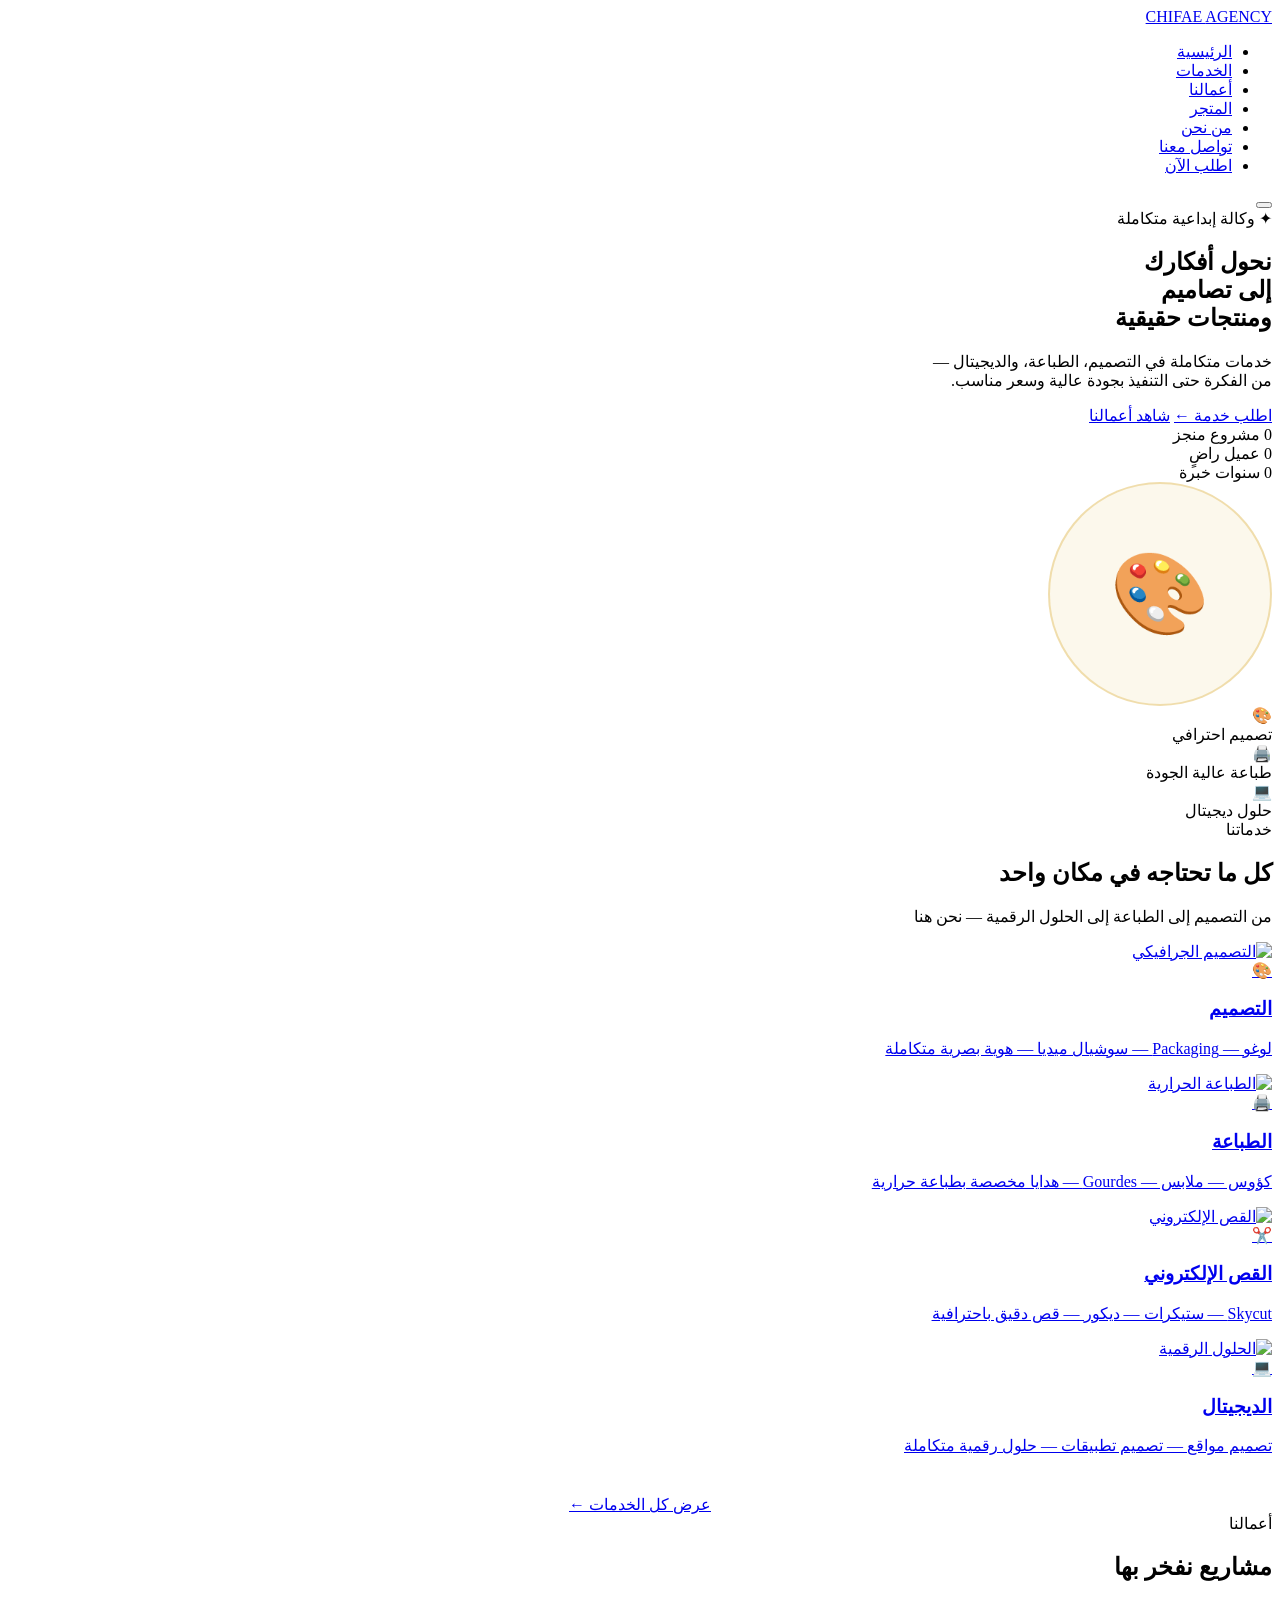
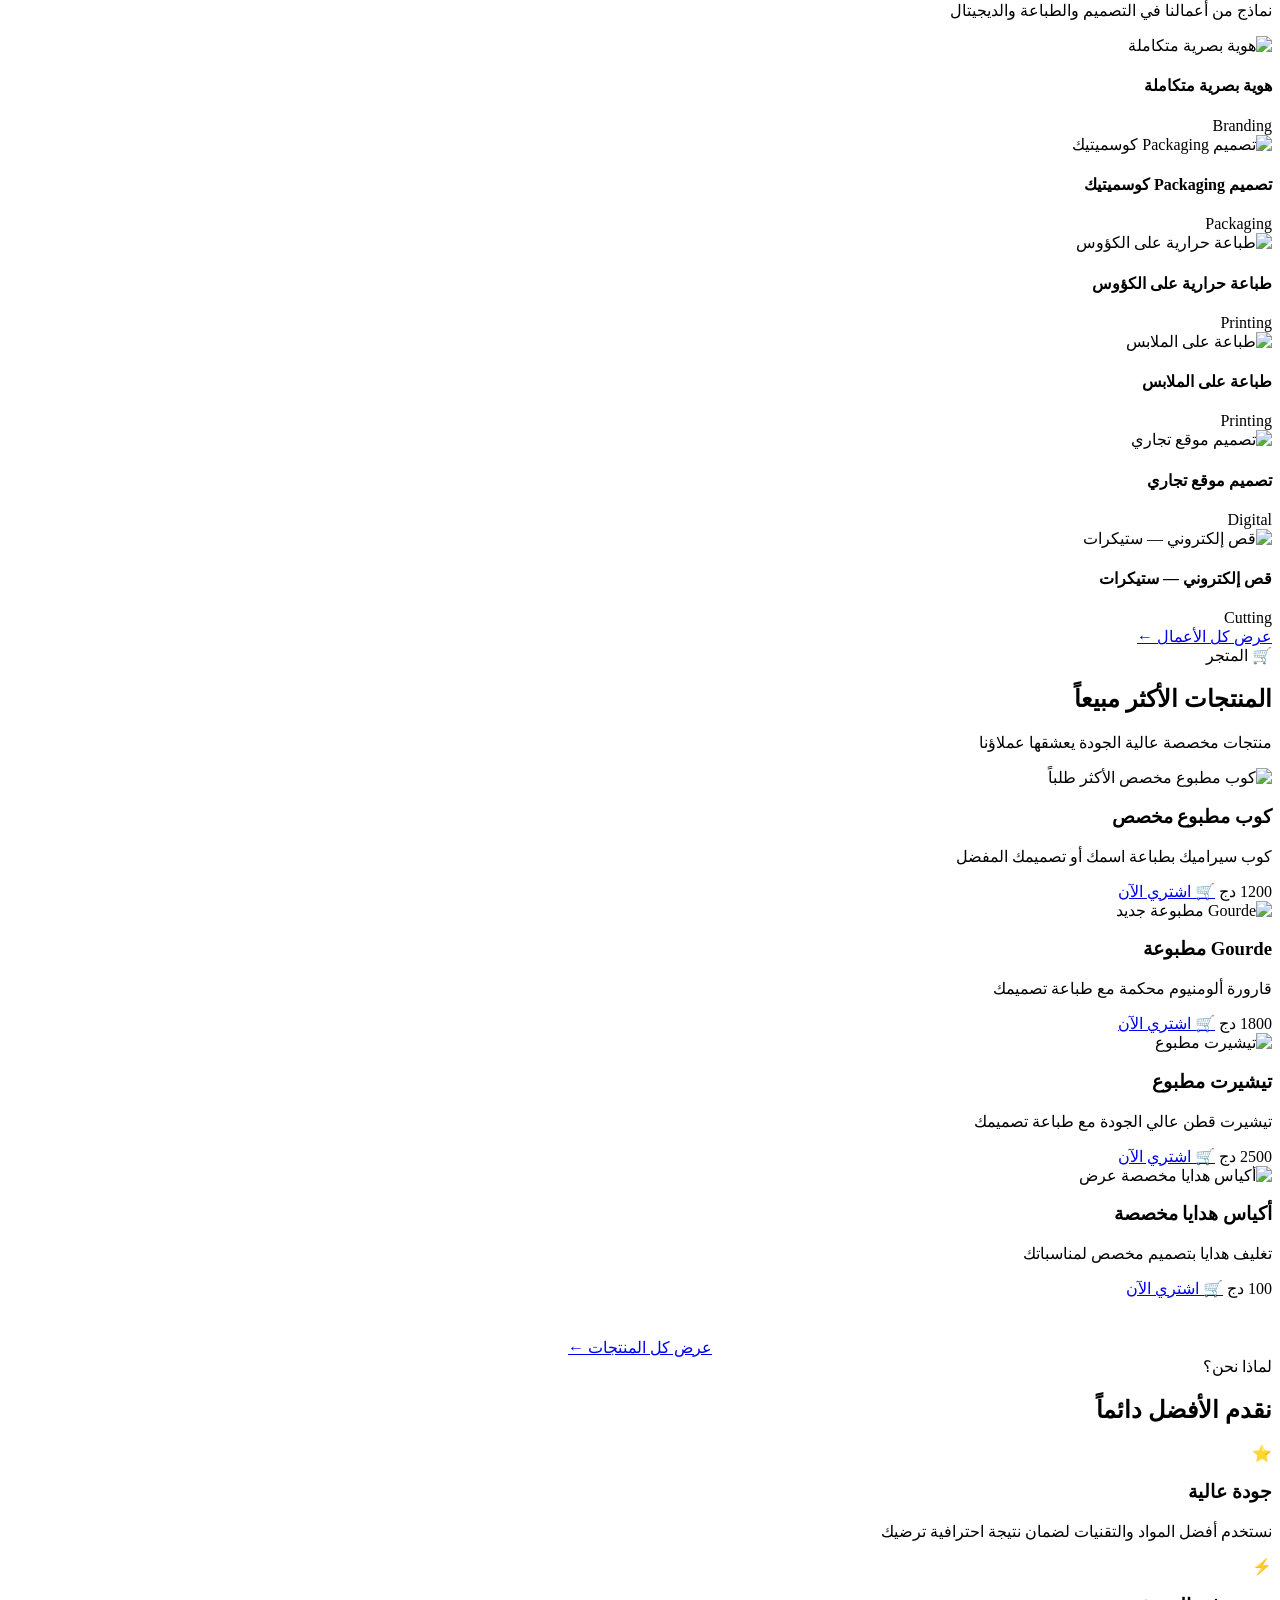
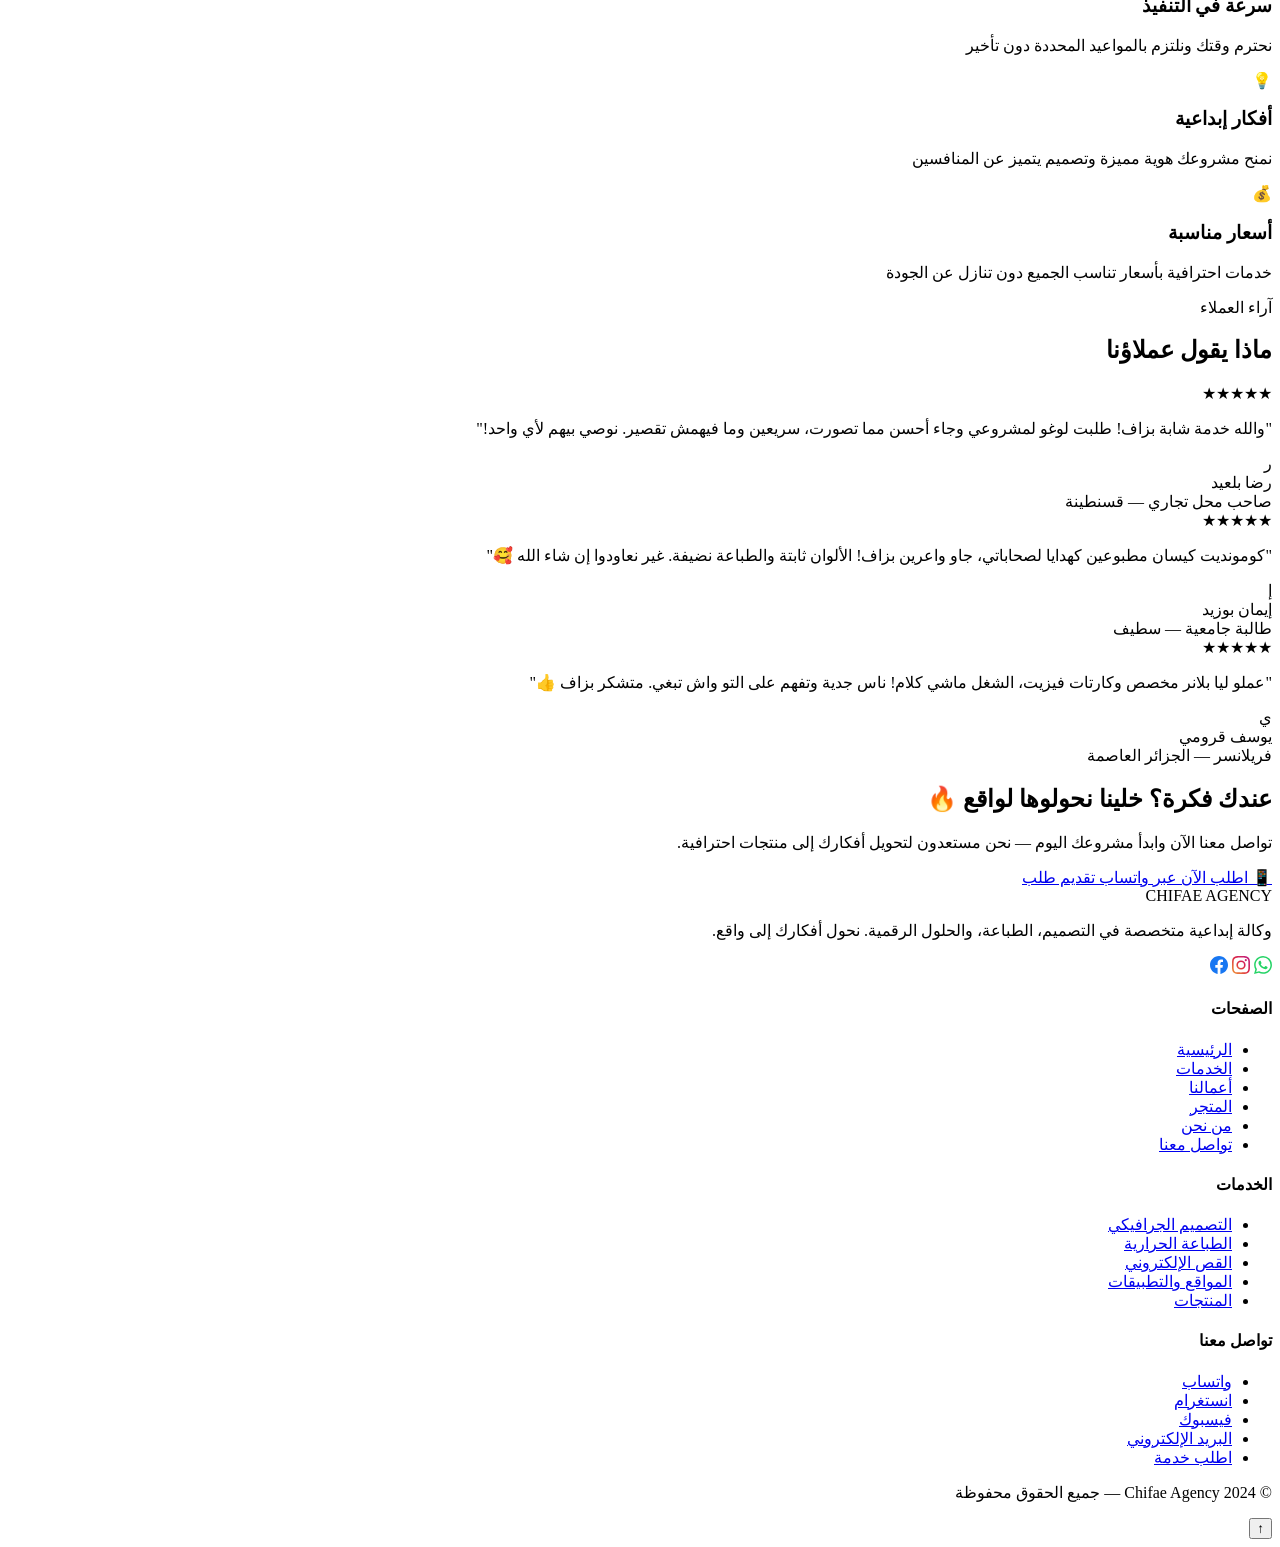
==== index.html @ d353c0dd "Add files via upload" ====
﻿<!DOCTYPE html>
<html lang="ar" dir="rtl">
<head>
  <meta charset="UTF-8" />
  <meta name="viewport" content="width=device-width, initial-scale=1.0" />
  <title>Chifae Agency — تصميم، طباعة، ديجيتال</title>
  <meta name="description" content="خدمات متكاملة في التصميم، الطباعة، والديجيتال — من الفكرة حتى التنفيذ." />
  <link rel="preconnect" href="https://fonts.googleapis.com" />
  <link rel="preconnect" href="https://fonts.gstatic.com" crossorigin />
  <link href="https://fonts.googleapis.com/css2?family=IBM+Plex+Sans+Arabic:wght@400;500;600;700&display=swap" rel="stylesheet" />
  <link rel="stylesheet" href="css/style.css" />
</head>
<body>

  <!-- ===== NAVBAR ===== -->
  <nav class="navbar">
    <div class="container nav-inner">
      <a href="index.html" class="nav-logo">
        <img src="images/logo.png" alt="Chifae Agency Logo" onerror="this.style.display='none'" />
        <span class="nav-logo-text">CHIFAE <span>AGENCY</span></span>
      </a>
      <ul class="nav-links">
        <li><a href="index.html" class="active">الرئيسية</a></li>
        <li><a href="services.html">الخدمات</a></li>
        <li><a href="portfolio.html">أعمالنا</a></li>
        <li><a href="shop.html">المتجر</a></li>
        <li><a href="about.html">من نحن</a></li>
        <li><a href="contact.html">تواصل معنا</a></li>
        <li><a href="order.html" class="nav-cta">اطلب الآن</a></li>
      </ul>
      <button class="nav-toggle" aria-label="القائمة">
        <span></span><span></span><span></span>
      </button>
    </div>
  </nav>

  <!-- ===== HERO ===== -->
  <section class="hero">
    <div class="hero-bg"></div>
    <div class="hero-grid"></div>
    <div class="container">
      <div class="hero-content">

        <div class="hero-text">
          <div class="tag">✦ وكالة إبداعية متكاملة</div>
          <h1 class="hero-title">
            نحول <span>أفكارك</span><br />
            إلى تصاميم<br />
            ومنتجات حقيقية
          </h1>
          <p class="hero-desc">
            خدمات متكاملة في التصميم، الطباعة، والديجيتال —<br />
            من الفكرة حتى التنفيذ بجودة عالية وسعر مناسب.
          </p>
          <div class="hero-buttons">
            <a href="order.html" class="btn btn-primary btn-lg">اطلب خدمة ←</a>
            <a href="portfolio.html" class="btn btn-outline btn-lg">شاهد أعمالنا</a>
          </div>
          <div class="hero-stats">
            <div class="stat-item">
              <span class="stat-number" data-count="150" data-suffix="+">0</span>
              <span class="stat-label">مشروع منجز</span>
            </div>
            <div class="stat-item">
              <span class="stat-number" data-count="80" data-suffix="+">0</span>
              <span class="stat-label">عميل راضٍ</span>
            </div>
            <div class="stat-item">
              <span class="stat-number" data-count="3" data-suffix="+">0</span>
              <span class="stat-label">سنوات خبرة</span>
            </div>
          </div>
        </div>

        <div class="hero-visual">
          <div class="hero-logo-wrap">
            <div class="hero-logo-glow"></div>
            <div class="hero-logo-ring"></div>
            <img src="images/logo.png" alt="Chifae Agency" class="hero-logo-img"
                 onerror="this.outerHTML='<div class=\'hero-logo-placeholder\' style=\'width:220px;height:220px;background:rgba(212,160,23,0.08);border:2px solid rgba(212,160,23,0.3);border-radius:50%;display:flex;align-items:center;justify-content:center;font-size:5rem;\'>🎨</div>'" />
          </div>
          <div class="hero-floating-cards">
            <div class="float-card">
              <div class="float-card-icon">🎨</div>
              <span>تصميم احترافي</span>
            </div>
            <div class="float-card">
              <div class="float-card-icon">🖨️</div>
              <span>طباعة عالية الجودة</span>
            </div>
            <div class="float-card">
              <div class="float-card-icon">💻</div>
              <span>حلول ديجيتال</span>
            </div>
          </div>
        </div>

      </div>
    </div>
  </section>

  <!-- ===== SERVICES PREVIEW ===== -->
  <section class="services-preview">
    <div class="container">
      <div class="section-header">
        <div class="tag">خدماتنا</div>
        <h2 class="section-title">كل ما تحتاجه في <span>مكان واحد</span></h2>
        <div class="gold-line"></div>
        <p class="section-subtitle">من التصميم إلى الطباعة إلى الحلول الرقمية — نحن هنا</p>
      </div>
      <div class="services-grid">
        <a href="services.html#design" class="service-card fade-up">
          <div class="service-card-img">
            <img src="images/services/design-05.jpg" alt="التصميم الجرافيكي" />
          </div>
          <div class="service-card-body">
            <div class="service-icon">🎨</div>
            <h3>التصميم</h3>
            <p>لوغو — Packaging — سوشيال ميديا — هوية بصرية متكاملة</p>
          </div>
        </a>
        <a href="services.html#print" class="service-card fade-up fade-up-delay-1">
          <div class="service-card-img">
            <img src="images/services/print-01.jpg" alt="الطباعة الحرارية" />
          </div>
          <div class="service-card-body">
            <div class="service-icon">🖨️</div>
            <h3>الطباعة</h3>
            <p>كؤوس — ملابس — Gourdes — هدايا مخصصة بطباعة حرارية</p>
          </div>
        </a>
        <a href="services.html#cut" class="service-card fade-up fade-up-delay-2">
          <div class="service-card-img">
            <img src="images/services/cut-02.jpg" alt="القص الإلكتروني" />
          </div>
          <div class="service-card-body">
            <div class="service-icon">✂️</div>
            <h3>القص الإلكتروني</h3>
            <p>Skycut — ستيكرات — ديكور — قص دقيق باحترافية</p>
          </div>
        </a>
        <a href="services.html#digital" class="service-card fade-up fade-up-delay-3">
          <div class="service-card-img">
            <img src="images/services/digital-04.jpg" alt="الحلول الرقمية" />
          </div>
          <div class="service-card-body">
            <div class="service-icon">💻</div>
            <h3>الديجيتال</h3>
            <p>تصميم مواقع — تصميم تطبيقات — حلول رقمية متكاملة</p>
          </div>
        </a>
      </div>
      <div style="text-align:center; margin-top:2.5rem;">
        <a href="services.html" class="btn btn-outline">عرض كل الخدمات ←</a>
      </div>
    </div>
  </section>

  <!-- ===== PORTFOLIO PREVIEW ===== -->
  <section class="portfolio-preview">
    <div class="container">
      <div class="section-header">
        <div class="tag">أعمالنا</div>
        <h2 class="section-title">مشاريع <span>نفخر بها</span></h2>
        <div class="gold-line"></div>
        <p class="section-subtitle">نماذج من أعمالنا في التصميم والطباعة والديجيتال</p>
      </div>
      <div class="portfolio-grid">
        <div class="portfolio-item fade-up">
          <img class="portfolio-item-img" src="images/portfolio/branding1.jpg" alt="هوية بصرية متكاملة" />
          <div class="portfolio-overlay">
            <div class="portfolio-info">
              <h4>هوية بصرية متكاملة</h4>
              <span class="p-type">Branding</span>
            </div>
          </div>
        </div>
        <div class="portfolio-item fade-up fade-up-delay-1">
          <img class="portfolio-item-img" src="images/portfolio/packaging1.jpg" alt="تصميم Packaging كوسميتيك" />
          <div class="portfolio-overlay">
            <div class="portfolio-info">
              <h4>تصميم Packaging كوسميتيك</h4>
              <span class="p-type">Packaging</span>
            </div>
          </div>
        </div>
        <div class="portfolio-item fade-up fade-up-delay-2">
          <img class="portfolio-item-img" src="images/portfolio/printing1.jpg" alt="طباعة حرارية على الكؤوس" />
          <div class="portfolio-overlay">
            <div class="portfolio-info">
              <h4>طباعة حرارية على الكؤوس</h4>
              <span class="p-type">Printing</span>
            </div>
          </div>
        </div>
        <div class="portfolio-item fade-up fade-up-delay-1">
          <img class="portfolio-item-img" src="images/portfolio/printing2.jpg" alt="طباعة على الملابس" />
          <div class="portfolio-overlay">
            <div class="portfolio-info">
              <h4>طباعة على الملابس</h4>
              <span class="p-type">Printing</span>
            </div>
          </div>
        </div>
        <div class="portfolio-item fade-up fade-up-delay-2">
          <img class="portfolio-item-img" src="images/portfolio/digital2.jpg" alt="تصميم موقع تجاري" />
          <div class="portfolio-overlay">
            <div class="portfolio-info">
              <h4>تصميم موقع تجاري</h4>
              <span class="p-type">Digital</span>
            </div>
          </div>
        </div>
        <div class="portfolio-item fade-up fade-up-delay-3">
          <img class="portfolio-item-img" src="images/portfolio/cutting1.jpg" alt="قص إلكتروني — ستيكرات" />
          <div class="portfolio-overlay">
            <div class="portfolio-info">
              <h4>قص إلكتروني — ستيكرات</h4>
              <span class="p-type">Cutting</span>
            </div>
          </div>
        </div>
      </div>
      <div class="portfolio-center">
        <a href="portfolio.html" class="btn btn-outline">عرض كل الأعمال ←</a>
      </div>
    </div>
  </section>

  <!-- ===== BEST SELLERS ===== -->
  <section class="best-sellers">
    <div class="container">
      <div class="section-header">
        <div class="tag">🛒 المتجر</div>
        <h2 class="section-title">المنتجات <span>الأكثر مبيعاً</span></h2>
        <div class="gold-line"></div>
        <p class="section-subtitle">منتجات مخصصة عالية الجودة يعشقها عملاؤنا</p>
      </div>

      <div class="bestsellers-grid">

        <div class="bs-card fade-up">
          <div class="bs-img">
            <img src="images/mug1.jpg" alt="كوب مطبوع مخصص" />
            <span class="bs-badge">الأكثر طلباً</span>
          </div>
          <div class="bs-body">
            <h3>كوب مطبوع مخصص</h3>
            <p>كوب سيراميك بطباعة اسمك أو تصميمك المفضل</p>
            <div class="bs-footer">
              <span class="bs-price">1200 <span>دج</span></span>
              <a href="product.html?id=mug" class="bs-btn">🛒 اشتري الآن</a>
            </div>
          </div>
        </div>

        <div class="bs-card fade-up fade-up-delay-1">
          <div class="bs-img">
            <img src="images/portfolio/printing3.jpg" alt="Gourde مطبوعة" />
            <span class="bs-badge bs-badge-new">جديد</span>
          </div>
          <div class="bs-body">
            <h3>Gourde مطبوعة</h3>
            <p>قارورة ألومنيوم محكمة مع طباعة تصميمك</p>
            <div class="bs-footer">
              <span class="bs-price">1800 <span>دج</span></span>
              <a href="product.html?id=gourde" class="bs-btn">🛒 اشتري الآن</a>
            </div>
          </div>
        </div>

        <div class="bs-card fade-up fade-up-delay-2">
          <div class="bs-img">
            <img src="images/portfolio/printing2.jpg" alt="تيشيرت مطبوع" />
          </div>
          <div class="bs-body">
            <h3>تيشيرت مطبوع</h3>
            <p>تيشيرت قطن عالي الجودة مع طباعة تصميمك</p>
            <div class="bs-footer">
              <span class="bs-price">2500 <span>دج</span></span>
              <a href="product.html?id=tshirt" class="bs-btn">🛒 اشتري الآن</a>
            </div>
          </div>
        </div>

        <div class="bs-card fade-up fade-up-delay-3">
          <div class="bs-img">
            <img src="images/portfolio/packaging2.jpg" alt="أكياس هدايا مخصصة" />
            <span class="bs-badge bs-badge-offer">عرض</span>
          </div>
          <div class="bs-body">
            <h3>أكياس هدايا مخصصة</h3>
            <p>تغليف هدايا بتصميم مخصص لمناسباتك</p>
            <div class="bs-footer">
              <span class="bs-price">100 <span>دج</span></span>
              <a href="product.html?id=bags" class="bs-btn">🛒 اشتري الآن</a>
            </div>
          </div>
        </div>

      </div>

      <div style="text-align:center; margin-top:2.5rem;">
        <a href="shop.html" class="btn btn-primary">عرض كل المنتجات ←</a>
      </div>
    </div>
  </section>

  <!-- ===== WHY US ===== -->
  <section class="why-us">
    <div class="container">
      <div class="section-header">
        <div class="tag">لماذا نحن؟</div>
        <h2 class="section-title">نقدم <span>الأفضل</span> دائماً</h2>
        <div class="gold-line"></div>
      </div>
      <div class="why-grid">
        <div class="why-card fade-up">
          <span class="why-icon">⭐</span>
          <h3>جودة عالية</h3>
          <p>نستخدم أفضل المواد والتقنيات لضمان نتيجة احترافية ترضيك</p>
        </div>
        <div class="why-card fade-up fade-up-delay-1">
          <span class="why-icon">⚡</span>
          <h3>سرعة في التنفيذ</h3>
          <p>نحترم وقتك ونلتزم بالمواعيد المحددة دون تأخير</p>
        </div>
        <div class="why-card fade-up fade-up-delay-2">
          <span class="why-icon">💡</span>
          <h3>أفكار إبداعية</h3>
          <p>نمنح مشروعك هوية مميزة وتصميم يتميز عن المنافسين</p>
        </div>
        <div class="why-card fade-up fade-up-delay-3">
          <span class="why-icon">💰</span>
          <h3>أسعار مناسبة</h3>
          <p>خدمات احترافية بأسعار تناسب الجميع دون تنازل عن الجودة</p>
        </div>
      </div>
    </div>
  </section>

  <!-- ===== REVIEWS ===== -->
  <section class="reviews-section">
    <div class="container">
      <div class="section-header">
        <div class="tag">آراء العملاء</div>
        <h2 class="section-title">ماذا يقول <span>عملاؤنا</span></h2>
        <div class="gold-line"></div>
      </div>
      <div class="reviews-grid">
        <div class="review-card fade-up">
          <div class="review-stars">★★★★★</div>
          <p class="review-text">"والله خدمة شابة بزاف! طلبت لوغو لمشروعي وجاء أحسن مما تصورت، سريعين وما فيهمش تقصير. نوصي بيهم لأي واحد!"</p>
          <div class="review-author">
            <div class="review-avatar">ر</div>
            <div>
              <div class="review-name">رضا بلعيد</div>
              <div class="review-role">صاحب محل تجاري — قسنطينة</div>
            </div>
          </div>
        </div>
        <div class="review-card fade-up fade-up-delay-1">
          <div class="review-stars">★★★★★</div>
          <p class="review-text">"كومونديت كيسان مطبوعين كهدايا لصحاباتي، جاو واعرين بزاف! الألوان ثابتة والطباعة نضيفة. غير نعاودوا إن شاء الله 🥰"</p>
          <div class="review-author">
            <div class="review-avatar">إ</div>
            <div>
              <div class="review-name">إيمان بوزيد</div>
              <div class="review-role">طالبة جامعية — سطيف</div>
            </div>
          </div>
        </div>
        <div class="review-card fade-up fade-up-delay-2">
          <div class="review-stars">★★★★★</div>
          <p class="review-text">"عملو ليا بلانر مخصص وكارتات فيزيت، الشغل ماشي كلام! ناس جدية وتفهم على التو واش تبغي. متشكر بزاف 👍"</p>
          <div class="review-author">
            <div class="review-avatar">ي</div>
            <div>
              <div class="review-name">يوسف قرومي</div>
              <div class="review-role">فريلانسر — الجزائر العاصمة</div>
            </div>
          </div>
        </div>
      </div>
    </div>
  </section>

  <!-- ===== CTA ===== -->
  <section class="cta-section">
    <div class="container">
      <h2>عندك فكرة؟ خلينا <span>نحولوها لواقع</span> 🔥</h2>
      <p>تواصل معنا الآن وابدأ مشروعك اليوم — نحن مستعدون لتحويل أفكارك إلى منتجات احترافية.</p>
      <div class="cta-buttons">
        <a href="https://wa.me/213655480095" class="btn btn-whatsapp btn-lg" target="_blank">
          📱 اطلب الآن عبر واتساب
        </a>
        <a href="order.html" class="btn btn-outline btn-lg">تقديم طلب</a>
      </div>
    </div>
  </section>

  <!-- ===== FOOTER ===== -->
  <footer class="footer">
    <div class="container">
      <div class="footer-grid">
        <div class="footer-brand">
          <div class="footer-logo">
            <img src="images/logo.png" alt="Chifae Agency" onerror="this.style.display='none'" />
            <span class="footer-logo-name">CHIFAE <span>AGENCY</span></span>
          </div>
          <p>وكالة إبداعية متخصصة في التصميم، الطباعة، والحلول الرقمية. نحول أفكارك إلى واقع.</p>
          <div class="footer-social">
            <a href="https://wa.me/213655480095" class="social-btn" target="_blank" title="واتساب"><svg xmlns="http://www.w3.org/2000/svg" width="18" height="18" viewBox="0 0 24 24" fill="#25D366"><path d="M17.472 14.382c-.297-.149-1.758-.867-2.03-.967-.273-.099-.471-.148-.67.15-.197.297-.767.966-.94 1.164-.173.199-.347.223-.644.075-.297-.15-1.255-.463-2.39-1.475-.883-.788-1.48-1.761-1.653-2.059-.173-.297-.018-.458.13-.606.134-.133.298-.347.446-.52.149-.174.198-.298.298-.497.099-.198.05-.371-.025-.52-.075-.149-.669-1.612-.916-2.207-.242-.579-.487-.5-.669-.51-.173-.008-.371-.01-.57-.01-.198 0-.52.074-.792.372-.272.297-1.04 1.016-1.04 2.479 0 1.462 1.065 2.875 1.213 3.074.149.198 2.096 3.2 5.077 4.487.709.306 1.262.489 1.694.625.712.227 1.36.195 1.871.118.571-.085 1.758-.719 2.006-1.413.248-.694.248-1.289.173-1.413-.074-.124-.272-.198-.57-.347m-5.421 7.403h-.004a9.87 9.87 0 01-5.031-1.378l-.361-.214-3.741.982.998-3.648-.235-.374a9.86 9.86 0 01-1.51-5.26c.001-5.45 4.436-9.884 9.888-9.884 2.64 0 5.122 1.03 6.988 2.898a9.825 9.825 0 012.893 6.994c-.003 5.45-4.437 9.884-9.885 9.884m8.413-18.297A11.815 11.815 0 0012.05 0C5.495 0 .16 5.335.157 11.892c0 2.096.547 4.142 1.588 5.945L.057 24l6.305-1.654a11.882 11.882 0 005.683 1.448h.005c6.554 0 11.89-5.335 11.893-11.893a11.821 11.821 0 00-3.48-8.413z"/></svg></a>
            <a href="https://www.instagram.com/chifae.agency" class="social-btn" target="_blank" title="انستغرام"><svg xmlns="http://www.w3.org/2000/svg" width="18" height="18" viewBox="0 0 24 24" fill="url(#igGrad)"><defs><linearGradient id="igGrad" x1="0%" y1="100%" x2="100%" y2="0%"><stop offset="0%" style="stop-color:#f09433"/><stop offset="25%" style="stop-color:#e6683c"/><stop offset="50%" style="stop-color:#dc2743"/><stop offset="75%" style="stop-color:#cc2366"/><stop offset="100%" style="stop-color:#bc1888"/></linearGradient></defs><path d="M12 2.163c3.204 0 3.584.012 4.85.07 3.252.148 4.771 1.691 4.919 4.919.058 1.265.069 1.645.069 4.849 0 3.205-.012 3.584-.069 4.849-.149 3.225-1.664 4.771-4.919 4.919-1.266.058-1.644.07-4.85.07-3.204 0-3.584-.012-4.849-.07-3.26-.149-4.771-1.699-4.919-4.92-.058-1.265-.07-1.644-.07-4.849 0-3.204.013-3.583.07-4.849.149-3.227 1.664-4.771 4.919-4.919 1.266-.057 1.645-.069 4.849-.069zM12 0C8.741 0 8.333.014 7.053.072 2.695.272.273 2.69.073 7.052.014 8.333 0 8.741 0 12c0 3.259.014 3.668.072 4.948.2 4.358 2.618 6.78 6.98 6.98C8.333 23.986 8.741 24 12 24c3.259 0 3.668-.014 4.948-.072 4.354-.2 6.782-2.618 6.979-6.98.059-1.28.073-1.689.073-4.948 0-3.259-.014-3.667-.072-4.947-.196-4.354-2.617-6.78-6.979-6.98C15.668.014 15.259 0 12 0zm0 5.838a6.162 6.162 0 100 12.324 6.162 6.162 0 000-12.324zM12 16a4 4 0 110-8 4 4 0 010 8zm6.406-11.845a1.44 1.44 0 100 2.881 1.44 1.44 0 000-2.881z"/></svg></a>
            <a href="https://www.facebook.com/ChifaeAgency/" class="social-btn" target="_blank" title="فيسبوك"><svg xmlns="http://www.w3.org/2000/svg" width="18" height="18" viewBox="0 0 24 24" fill="#1877F2"><path d="M24 12.073c0-6.627-5.373-12-12-12s-12 5.373-12 12c0 5.99 4.388 10.954 10.125 11.854v-8.385H7.078v-3.47h3.047V9.43c0-3.007 1.792-4.669 4.533-4.669 1.312 0 2.686.235 2.686.235v2.953H15.83c-1.491 0-1.956.925-1.956 1.874v2.25h3.328l-.532 3.47h-2.796v8.385C19.612 23.027 24 18.062 24 12.073z"/></svg></a>
          </div>
        </div>
        <div class="footer-col">
          <h4>الصفحات</h4>
          <ul>
            <li><a href="index.html">الرئيسية</a></li>
            <li><a href="services.html">الخدمات</a></li>
            <li><a href="portfolio.html">أعمالنا</a></li>
            <li><a href="shop.html">المتجر</a></li>
            <li><a href="about.html">من نحن</a></li>
            <li><a href="contact.html">تواصل معنا</a></li>
          </ul>
        </div>
        <div class="footer-col">
          <h4>الخدمات</h4>
          <ul>
            <li><a href="services.html#design">التصميم الجرافيكي</a></li>
            <li><a href="services.html#print">الطباعة الحرارية</a></li>
            <li><a href="services.html#cut">القص الإلكتروني</a></li>
            <li><a href="services.html#digital">المواقع والتطبيقات</a></li>
            <li><a href="services.html#products">المنتجات</a></li>
          </ul>
        </div>
        <div class="footer-col">
          <h4>تواصل معنا</h4>
          <ul>
            <li><a href="https://wa.me/213655480095" target="_blank">واتساب</a></li>
            <li><a href="https://www.instagram.com/chifae.agency" target="_blank">انستغرام</a></li>
            <li><a href="https://www.facebook.com/ChifaeAgency/" target="_blank">فيسبوك</a></li>
            <li><a href="mailto:servicedigital92@gmail.com">البريد الإلكتروني</a></li>
            <li><a href="order.html">اطلب خدمة</a></li>
          </ul>
        </div>
      </div>
      <div class="footer-bottom">
        <p class="footer-copy">© 2024 <span>Chifae Agency</span> — جميع الحقوق محفوظة</p>
        <button class="back-to-top" title="العودة للأعلى">↑</button>
      </div>
    </div>
  </footer>

  <script src="js/main.js"></script>
</body>
</html>
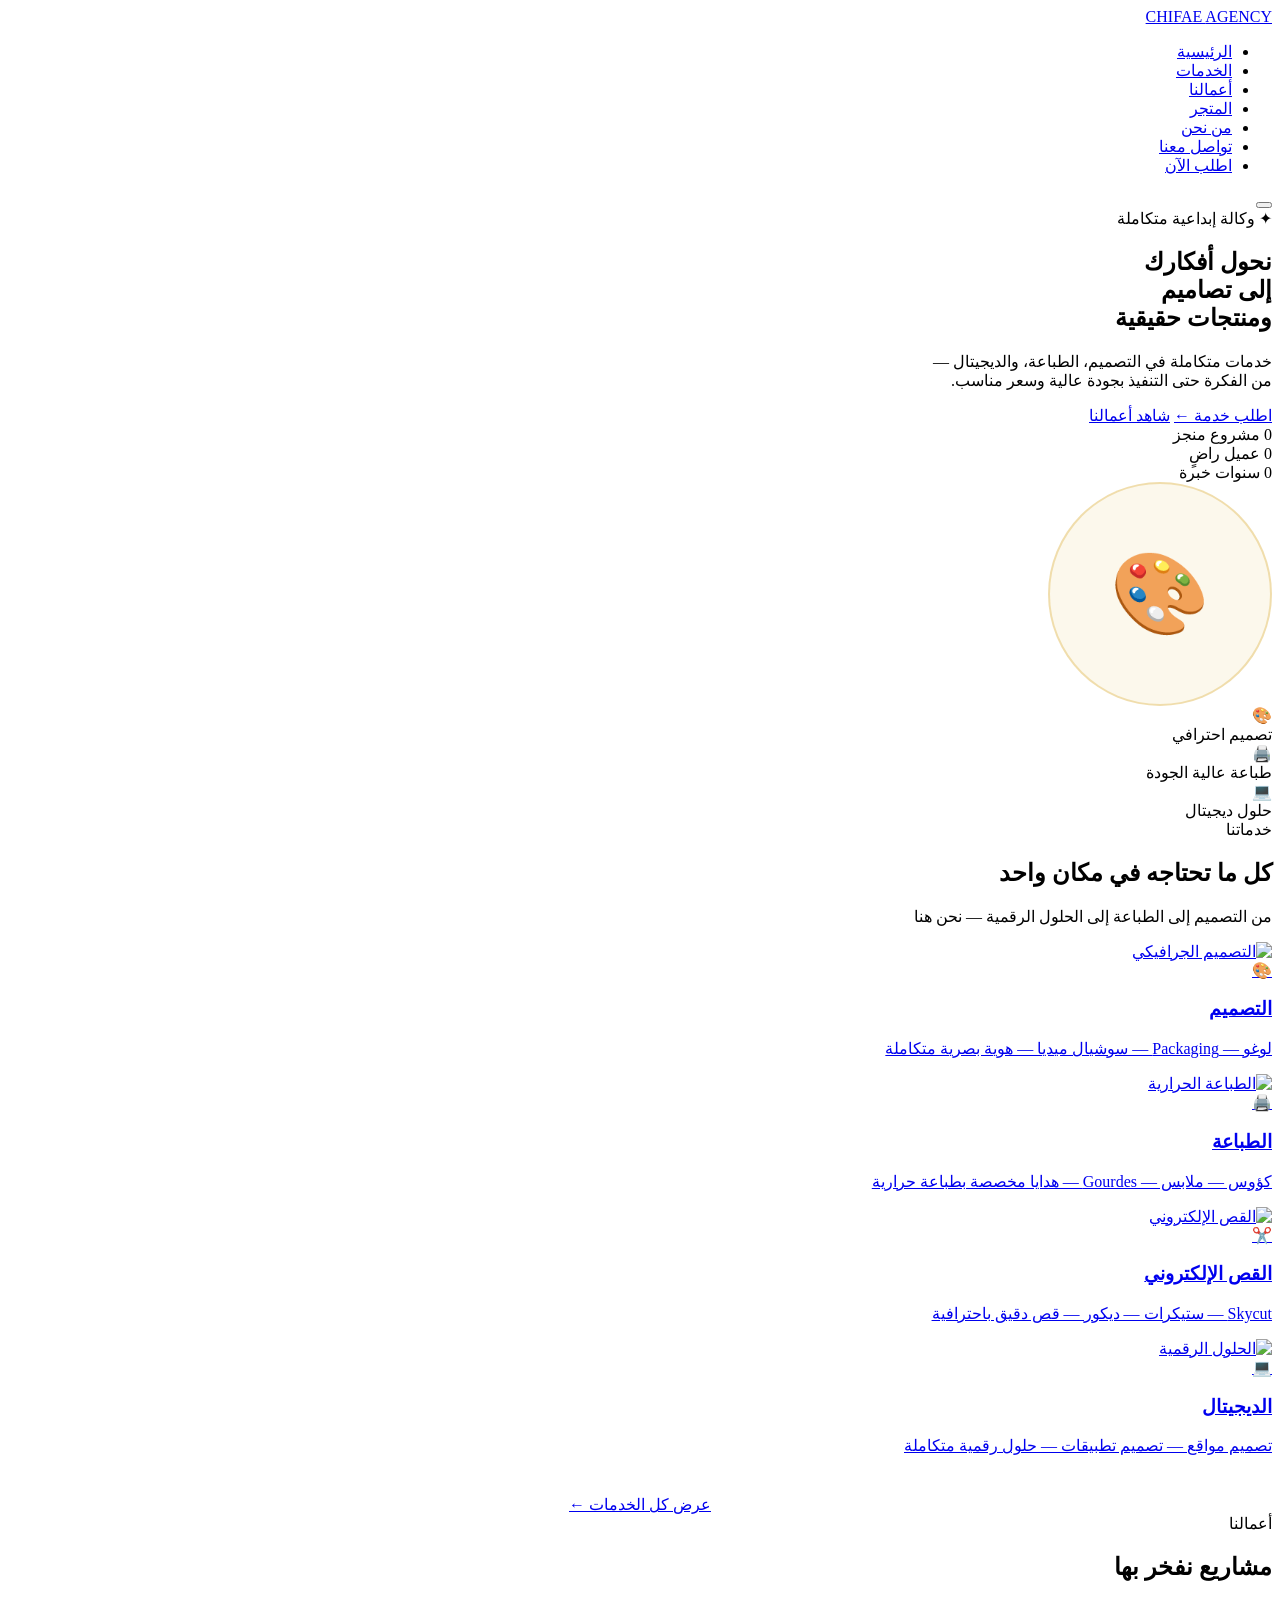
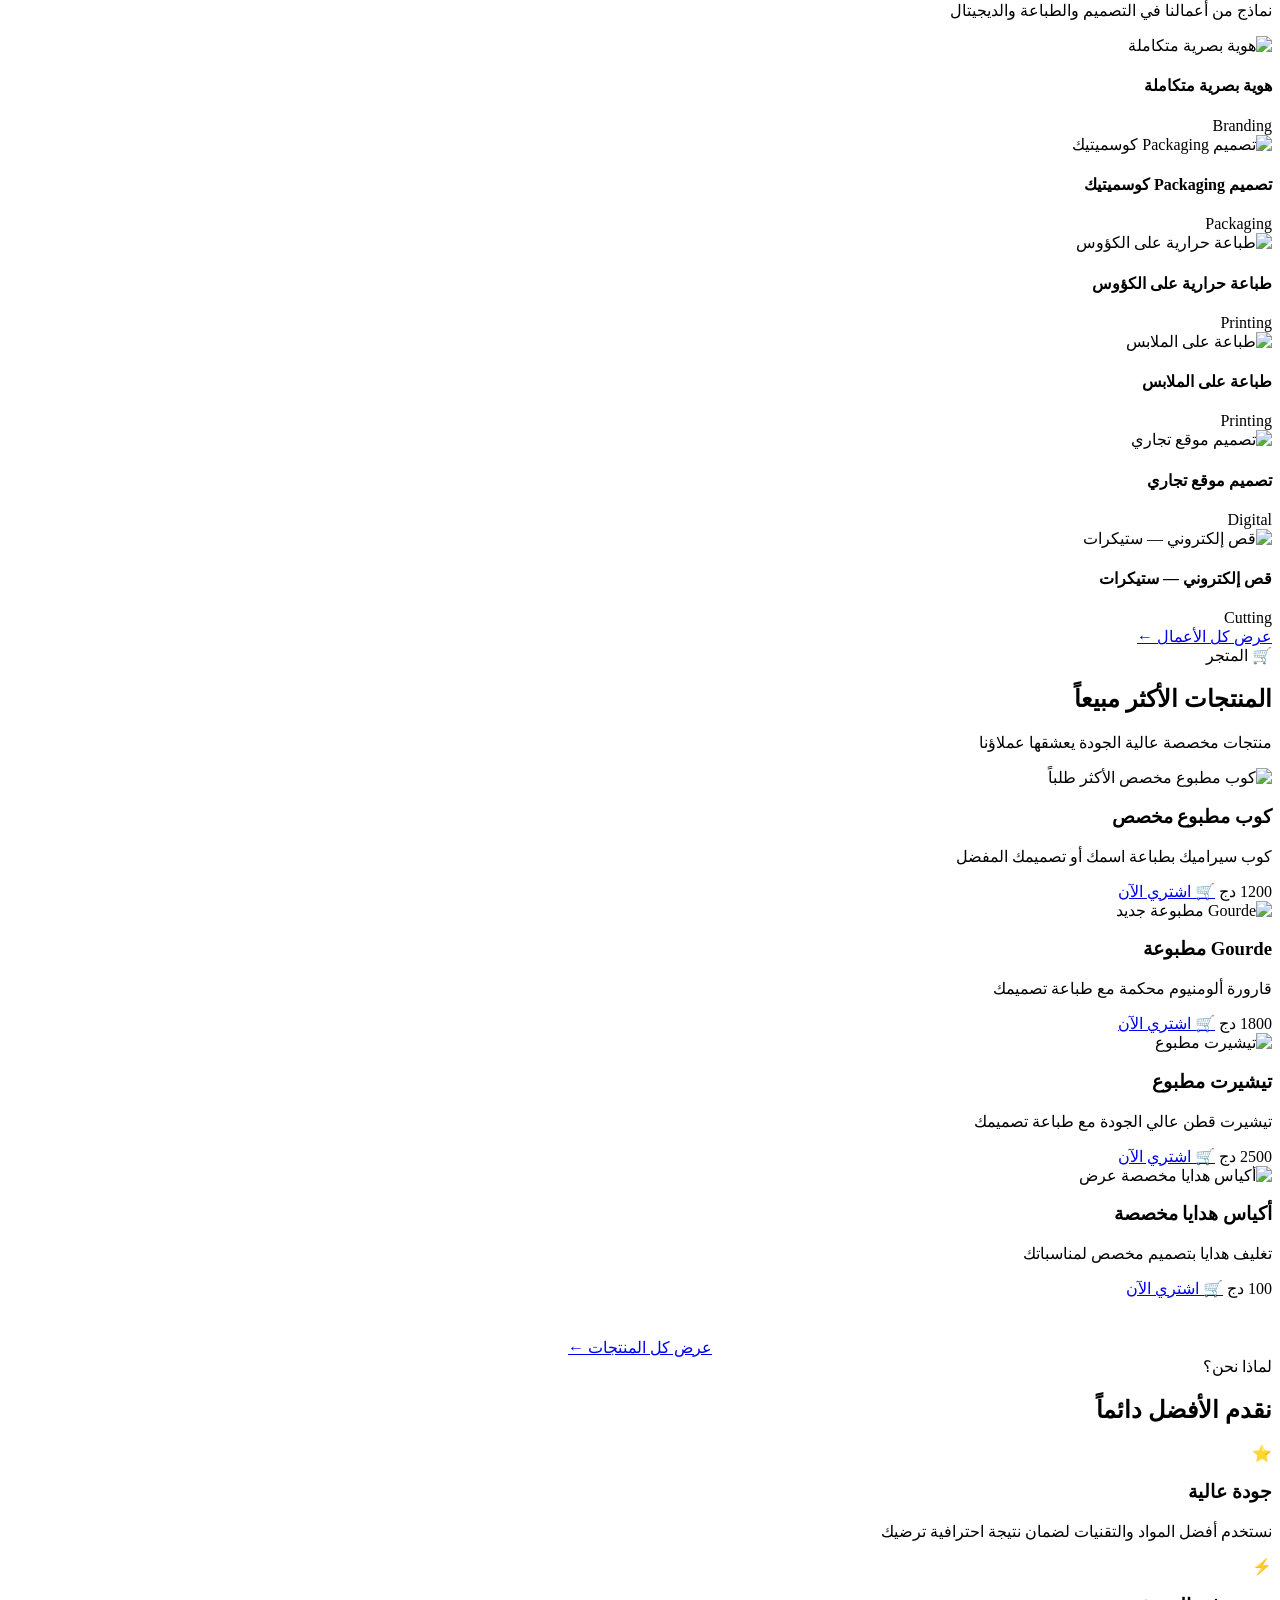
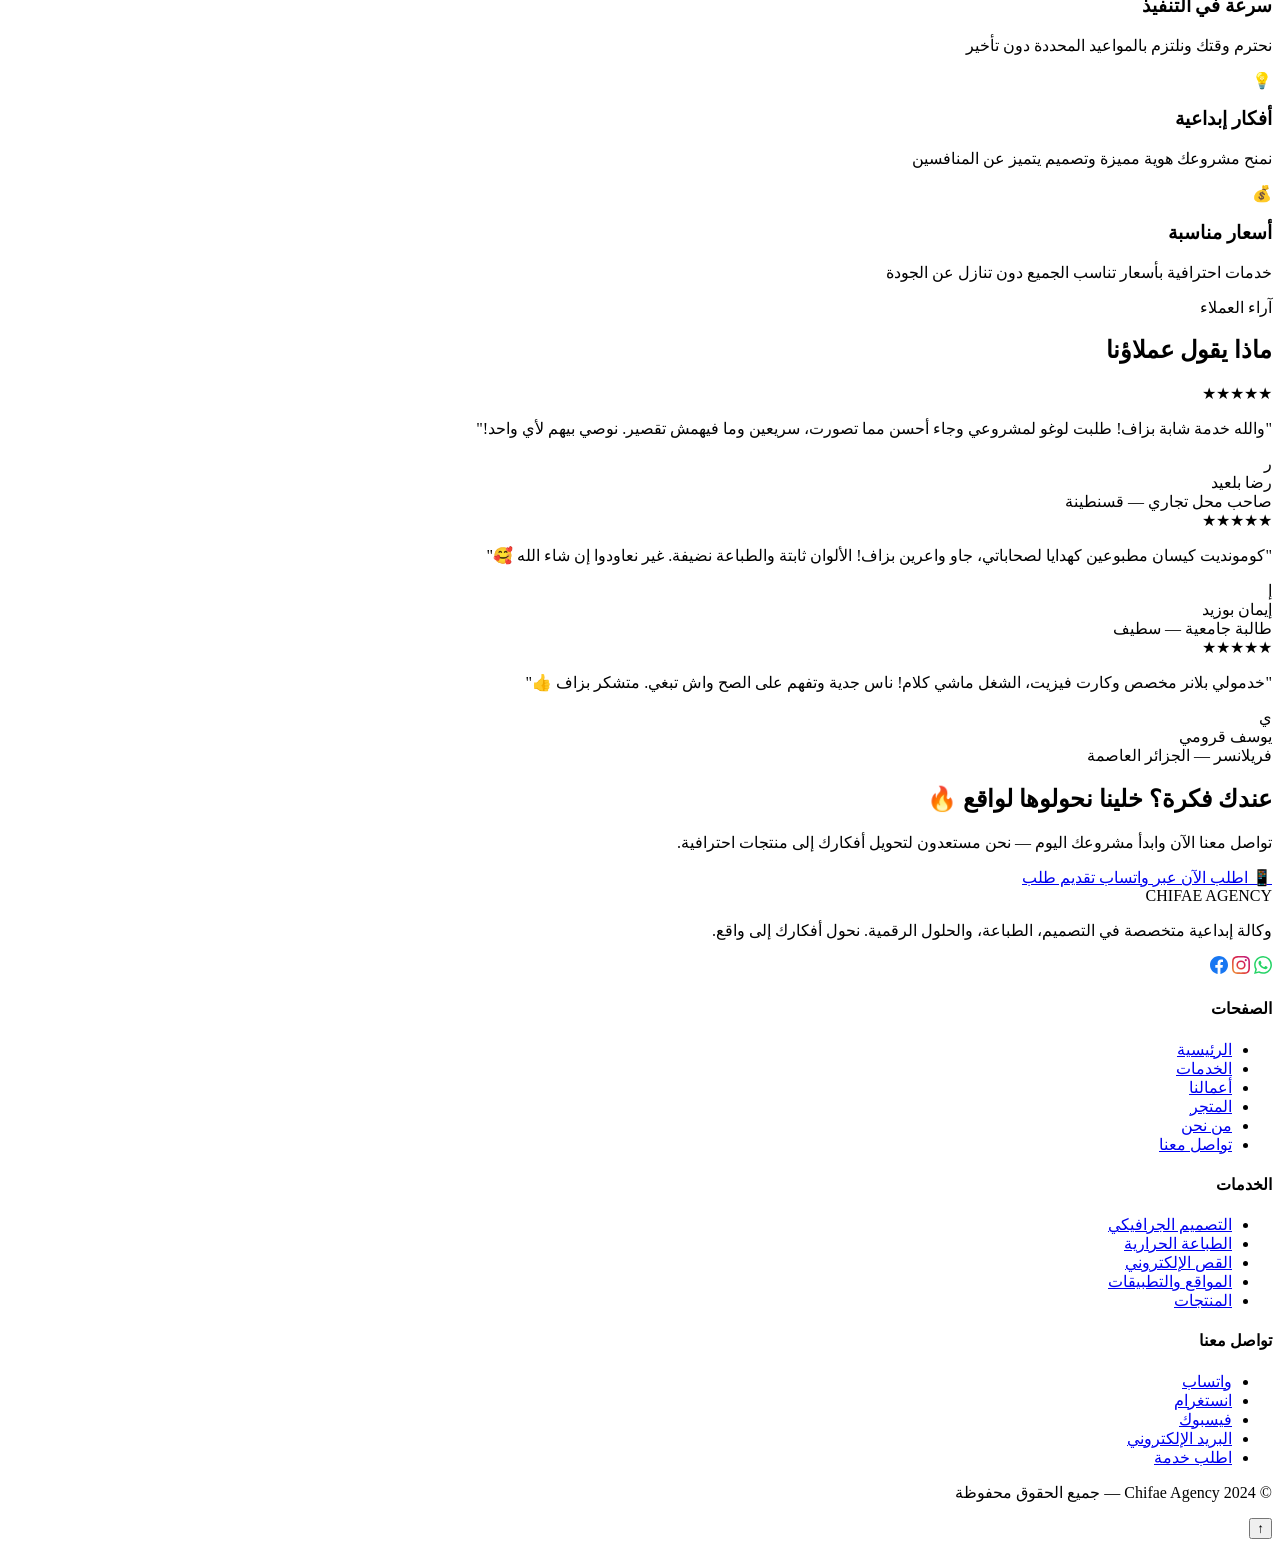
==== commit a4a503d7: "Add files via upload" ====
--- a/index.html
+++ b/index.html
@@ -372,7 +372,7 @@
         </div>
         <div class="review-card fade-up fade-up-delay-2">
           <div class="review-stars">★★★★★</div>
-          <p class="review-text">"عملو ليا بلانر مخصص وكارتات فيزيت، الشغل ماشي كلام! ناس جدية وتفهم على التو واش تبغي. متشكر بزاف 👍"</p>
+          <p class="review-text">"خدمولي بلانر مخصص وكارت فيزيت، الشغل ماشي كلام! ناس جدية وتفهم على الصح واش تبغي. متشكر بزاف 👍"</p>
           <div class="review-author">
             <div class="review-avatar">ي</div>
             <div>
